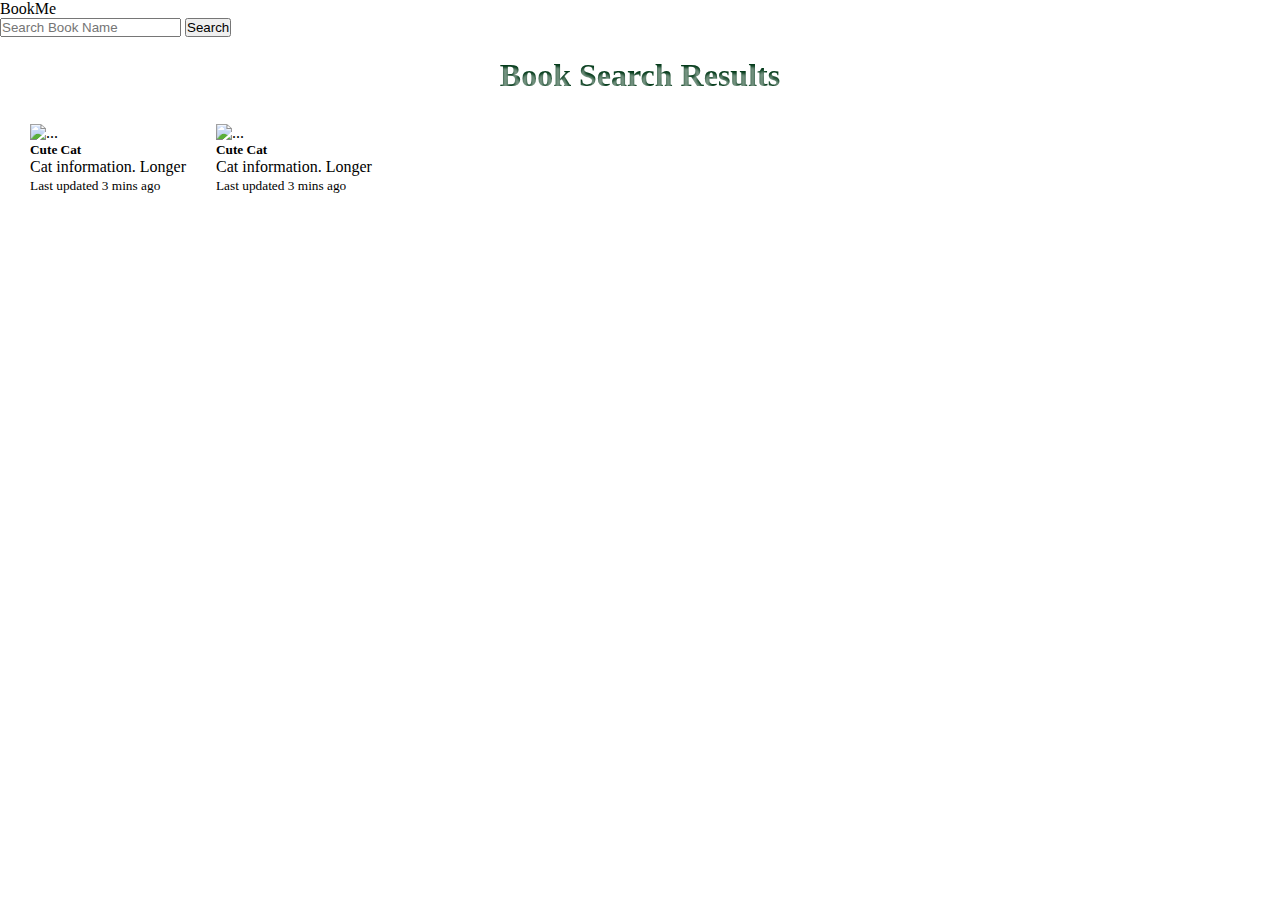
==== index.html @ 31a4ccb0 "first commit" ====
<!DOCTYPE html>
<html lang="en">
<head>
    <meta charset="UTF-8">
    <meta http-equiv="X-UA-Compatible" content="IE=edge">
    <meta name="viewport" content="width=device-width, initial-scale=1.0">
    <!-- CSS only -->
    <link href="https://cdn.jsdelivr.net/npm/bootstrap@5.1.3/dist/css/bootstrap.min.css" rel="stylesheet" integrity="sha384-1BmE4kWBq78iYhFldvKuhfTAU6auU8tT94WrHftjDbrCEXSU1oBoqyl2QvZ6jIW3" crossorigin="anonymous">
    <!-- JavaScript Bundle with Popper -->
    <script src="https://cdn.jsdelivr.net/npm/bootstrap@5.1.3/dist/js/bootstrap.bundle.min.js" integrity="sha384-ka7Sk0Gln4gmtz2MlQnikT1wXgYsOg+OMhuP+IlRH9sENBO0LRn5q+8nbTov4+1p" crossorigin="anonymous"></script>

    <link rel="stylesheet" href="./css/index.css">

    <title> Bookstore - assignment </title>
</head>
<body>
    <div class="Bookstore">
        <!-- Navigation Bar + search area for the books -->
        <nav class="navbar navbar-light bg-light">
            <div class="container-fluid">
              <a class="navbar-brand">BookMe</a>
              <form class="d-flex">
                <input class="form-control me-2" type="search" placeholder="Search Book Name" aria-label="Search">
                <button class="btn btn-outline-success" type="submit">Search</button>
              </form>
            </div>
          </nav>

        <!-- Main Page -->

        <!-- Page title -->
        <div class="Bookstore_Title">
            <h1>Book Search Results</h1>
        </div>
        <div class="Bookstore__SearchBar">
           
        <!-- results -->
        <div class="Results">
            <!-- search results -->
            <div class="Results__counter">
                <div class="card mb-3" style="max-width: 540px;">
                    <div class="row g-0">
                      <div class="col-md-4">
                        <img src="https://static01.nyt.com/images/2021/09/14/science/07CAT-STRIPES/07CAT-STRIPES-mediumSquareAt3X-v2.jpg"
                        class="img-fluid rounded-start" 
                        alt="...">
                      </div>
                      <div class="col-md-8">
                        <div class="card-body">
                          <h5 class="card-title">Cute Cat</h5>
                          <p class="card-text">Cat information. Longer</p>
                          <p class="card-text"><small class="text-muted">Last updated 3 mins ago</small></p>
                        </div>
                      </div>
                    </div>
                  </div>
            </div>
               <!-- search results -->
               <div class="Results__counter">
                <div class="card mb-3" style="max-width: 540px;">
                    <div class="row g-0">
                      <div class="col-md-4">
                        <img src="https://static01.nyt.com/images/2021/09/14/science/07CAT-STRIPES/07CAT-STRIPES-mediumSquareAt3X-v2.jpg"
                        class="img-fluid rounded-start" 
                        alt="...">
                      </div>
                      <div class="col-md-8">
                        <div class="card-body">
                          <h5 class="card-title">Cute Cat</h5>
                          <p class="card-text">Cat information. Longer</p>
                          <p class="card-text"><small class="text-muted">Last updated 3 mins ago</small></p>
                        </div>
                      </div>
                    </div>
                  </div>
            </div>
            <!-- end of Search Results -->
        </div>
        </div>
    </div>
</body>
</html>
---- css/index.css ----
/*

*/
*, ::before, ::after {
  margin: 0;
  padding: 0;
  -webkit-box-sizing: inherit;
          box-sizing: inherit;
}

body {
  -webkit-box-sizing: border-box;
          box-sizing: border-box;
  width: 100%;
}

.Bookstore_Title > h1 {
  text-align: center;
  margin-top: 20px;
  color: transparent;
  background: #003817;
  -webkit-background-clip: text;
  background-clip: text;
  text-shadow: 0px 3px 3px rgba(255, 255, 255, 0.5);
}

.Bookstore_Title > h1::after {
  contain: "";
  width: 50px;
  height: 2px;
}

.Bookstore__SearchBar {
  display: -webkit-box;
  display: -ms-flexbox;
  display: flex;
  -webkit-box-orient: horizontal;
  -webkit-box-direction: normal;
      -ms-flex-direction: row;
          flex-direction: row;
  -ms-flex-wrap: wrap;
      flex-wrap: wrap;
}

.Results {
  display: -webkit-box;
  display: -ms-flexbox;
  display: flex;
  -webkit-box-pack: start;
      -ms-flex-pack: start;
          justify-content: flex-start;
  -webkit-box-align: center;
      -ms-flex-align: center;
          align-items: center;
  position: relative;
  -webkit-box-orient: horizontal;
  -webkit-box-direction: normal;
      -ms-flex-direction: row;
          flex-direction: row;
  -ms-flex-wrap: wrap;
      flex-wrap: wrap;
  width: 95%;
  margin: 25px;
  padding: 5px;
  counter-reset: Book-result;
}

.Results__counter {
  display: -webkit-box;
  display: -ms-flexbox;
  display: flex;
  -webkit-box-pack: justify;
      -ms-flex-pack: justify;
          justify-content: space-between;
  -webkit-box-align: center;
      -ms-flex-align: center;
          align-items: center;
}

.Results__counter > div {
  margin-right: 30px;
}

@media only screen and (max-width: 1265px) {
  .Results > .Results__counter::before {
    counter-increment: Book-result;
    content: counter(Book-result) " ";
    display: -webkit-box;
    display: -ms-flexbox;
    display: flex;
    -webkit-box-pack: center;
        -ms-flex-pack: center;
            justify-content: center;
    -webkit-box-align: center;
        -ms-flex-align: center;
            align-items: center;
    margin: 20px;
    border: 2px solid black;
    border-radius: 0;
    height: 20%;
    width: 40%;
    font-size: 1.5em;
    background-color: #b00303;
    color: #abede0;
  }
}

@media only screen and (min-width: 1266px) {
  .Results > .Results__counter::before {
    content: " ";
    display: block;
  }
}
/*# sourceMappingURL=index.css.map */
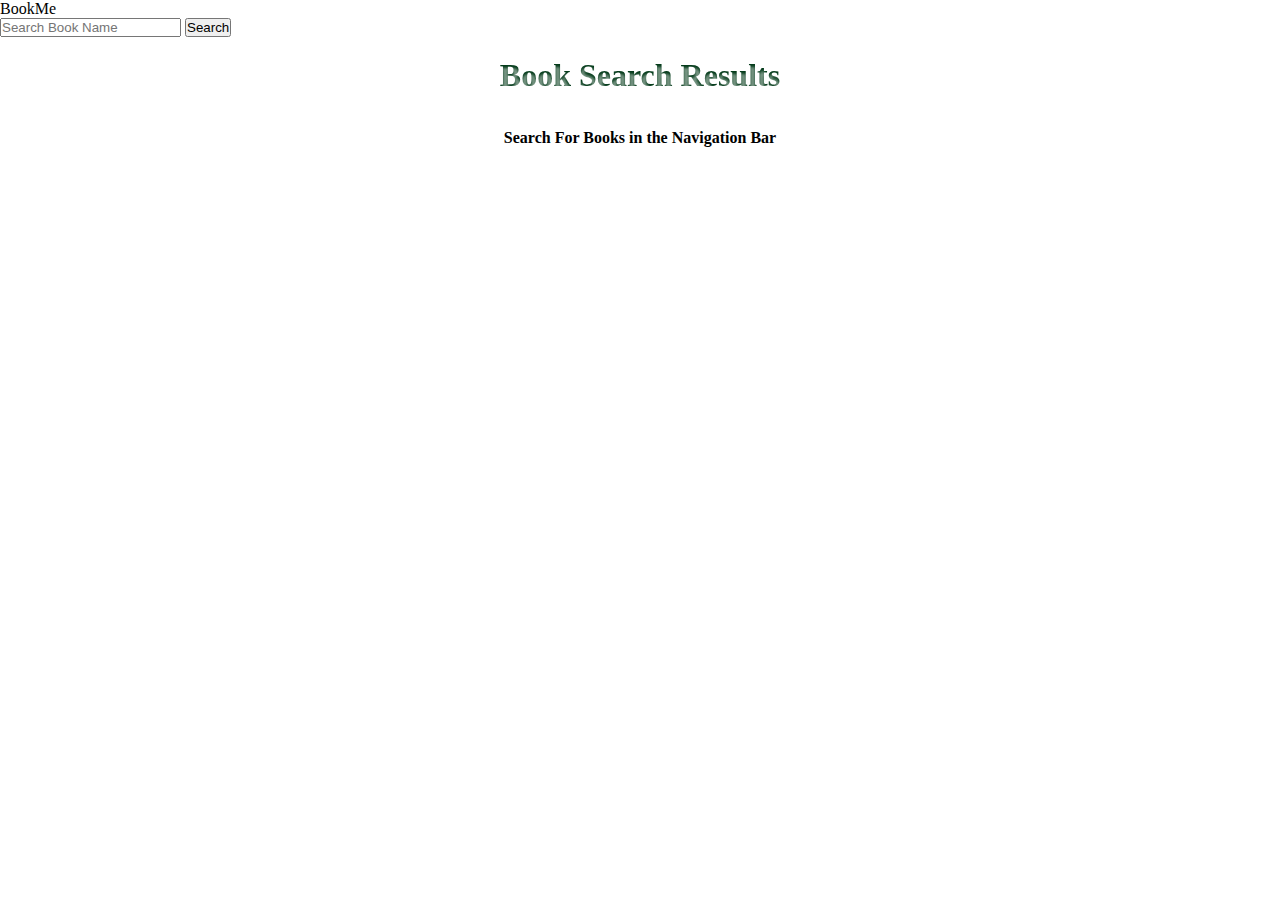
==== commit 040f1504: "second commit" ====
--- a/index.html
+++ b/index.html
@@ -10,6 +10,9 @@
     <script src="https://cdn.jsdelivr.net/npm/bootstrap@5.1.3/dist/js/bootstrap.bundle.min.js" integrity="sha384-ka7Sk0Gln4gmtz2MlQnikT1wXgYsOg+OMhuP+IlRH9sENBO0LRn5q+8nbTov4+1p" crossorigin="anonymous"></script>
 
     <link rel="stylesheet" href="./css/index.css">
+    <script src="jquery-3.5.1.min.js"></script>
+    <script src="https://ajax.googleapis.com/ajax/libs/jquery/3.5.1/jquery.min.js"></script>
+    <script src="./javascript/index.js"></script>
 
     <title> Bookstore - assignment </title>
 </head>
@@ -20,8 +23,8 @@
             <div class="container-fluid">
               <a class="navbar-brand">BookMe</a>
               <form class="d-flex">
-                <input class="form-control me-2" type="search" placeholder="Search Book Name" aria-label="Search">
-                <button class="btn btn-outline-success" type="submit">Search</button>
+                <input id="search_box" class="form-control me-2" type="search" placeholder="Search Book Name" aria-label="Search">
+                <button id="search_btn" class="btn btn-outline-success" type="submit">Search</button>
               </form>
             </div>
           </nav>
@@ -35,45 +38,11 @@
         <div class="Bookstore__SearchBar">
            
         <!-- results -->
-        <div class="Results">
+        <div id="Results" class="Results">
             <!-- search results -->
-            <div class="Results__counter">
-                <div class="card mb-3" style="max-width: 540px;">
-                    <div class="row g-0">
-                      <div class="col-md-4">
-                        <img src="https://static01.nyt.com/images/2021/09/14/science/07CAT-STRIPES/07CAT-STRIPES-mediumSquareAt3X-v2.jpg"
-                        class="img-fluid rounded-start" 
-                        alt="...">
-                      </div>
-                      <div class="col-md-8">
-                        <div class="card-body">
-                          <h5 class="card-title">Cute Cat</h5>
-                          <p class="card-text">Cat information. Longer</p>
-                          <p class="card-text"><small class="text-muted">Last updated 3 mins ago</small></p>
-                        </div>
-                      </div>
-                    </div>
-                  </div>
-            </div>
-               <!-- search results -->
-               <div class="Results__counter">
-                <div class="card mb-3" style="max-width: 540px;">
-                    <div class="row g-0">
-                      <div class="col-md-4">
-                        <img src="https://static01.nyt.com/images/2021/09/14/science/07CAT-STRIPES/07CAT-STRIPES-mediumSquareAt3X-v2.jpg"
-                        class="img-fluid rounded-start" 
-                        alt="...">
-                      </div>
-                      <div class="col-md-8">
-                        <div class="card-body">
-                          <h5 class="card-title">Cute Cat</h5>
-                          <p class="card-text">Cat information. Longer</p>
-                          <p class="card-text"><small class="text-muted">Last updated 3 mins ago</small></p>
-                        </div>
-                      </div>
-                    </div>
-                  </div>
-            </div>
+            <div>
+              <h4>Search For Books in the Navigation Bar</h4>
+            </div> 
             <!-- end of Search Results -->
         </div>
         </div>
--- a/css/index.css
+++ b/css/index.css
@@ -1,5 +1,5 @@
 /*
-
+        variables
 */
 *, ::before, ::after {
   margin: 0;
@@ -17,6 +17,7 @@
 .Bookstore_Title > h1 {
   text-align: center;
   margin-top: 20px;
+  margin-bottom: 30px;
   color: transparent;
   background: #003817;
   -webkit-background-clip: text;
@@ -46,9 +47,9 @@
   display: -webkit-box;
   display: -ms-flexbox;
   display: flex;
-  -webkit-box-pack: start;
-      -ms-flex-pack: start;
-          justify-content: flex-start;
+  -webkit-box-pack: center;
+      -ms-flex-pack: center;
+          justify-content: center;
   -webkit-box-align: center;
       -ms-flex-align: center;
           align-items: center;
@@ -60,7 +61,7 @@
   -ms-flex-wrap: wrap;
       flex-wrap: wrap;
   width: 95%;
-  margin: 25px;
+  margin: 0 auto;
   padding: 5px;
   counter-reset: Book-result;
 }
@@ -69,12 +70,13 @@
   display: -webkit-box;
   display: -ms-flexbox;
   display: flex;
-  -webkit-box-pack: justify;
-      -ms-flex-pack: justify;
-          justify-content: space-between;
+  -webkit-box-pack: center;
+      -ms-flex-pack: center;
+          justify-content: center;
   -webkit-box-align: center;
       -ms-flex-align: center;
           align-items: center;
+  width: 50%;
 }
 
 .Results__counter > div {
@@ -82,6 +84,22 @@
 }
 
 @media only screen and (max-width: 1265px) {
+  .col-md-4 > img {
+    height: 450px;
+    width: 100%;
+  }
+  .Results__counter {
+    display: -webkit-box;
+    display: -ms-flexbox;
+    display: flex;
+    -webkit-box-pack: start;
+        -ms-flex-pack: start;
+            justify-content: flex-start;
+    -webkit-box-align: center;
+        -ms-flex-align: center;
+            align-items: center;
+    width: 100%;
+  }
   .Results > .Results__counter::before {
     counter-increment: Book-result;
     content: counter(Book-result) " ";
@@ -97,8 +115,8 @@
     margin: 20px;
     border: 2px solid black;
     border-radius: 0;
-    height: 20%;
-    width: 40%;
+    height: 39px;
+    width: 36px;
     font-size: 1.5em;
     background-color: #b00303;
     color: #abede0;
@@ -106,6 +124,10 @@
 }
 
 @media only screen and (min-width: 1266px) {
+  .col-md-4 > img {
+    height: 300px;
+    width: 300px;
+  }
   .Results > .Results__counter::before {
     content: " ";
     display: block;
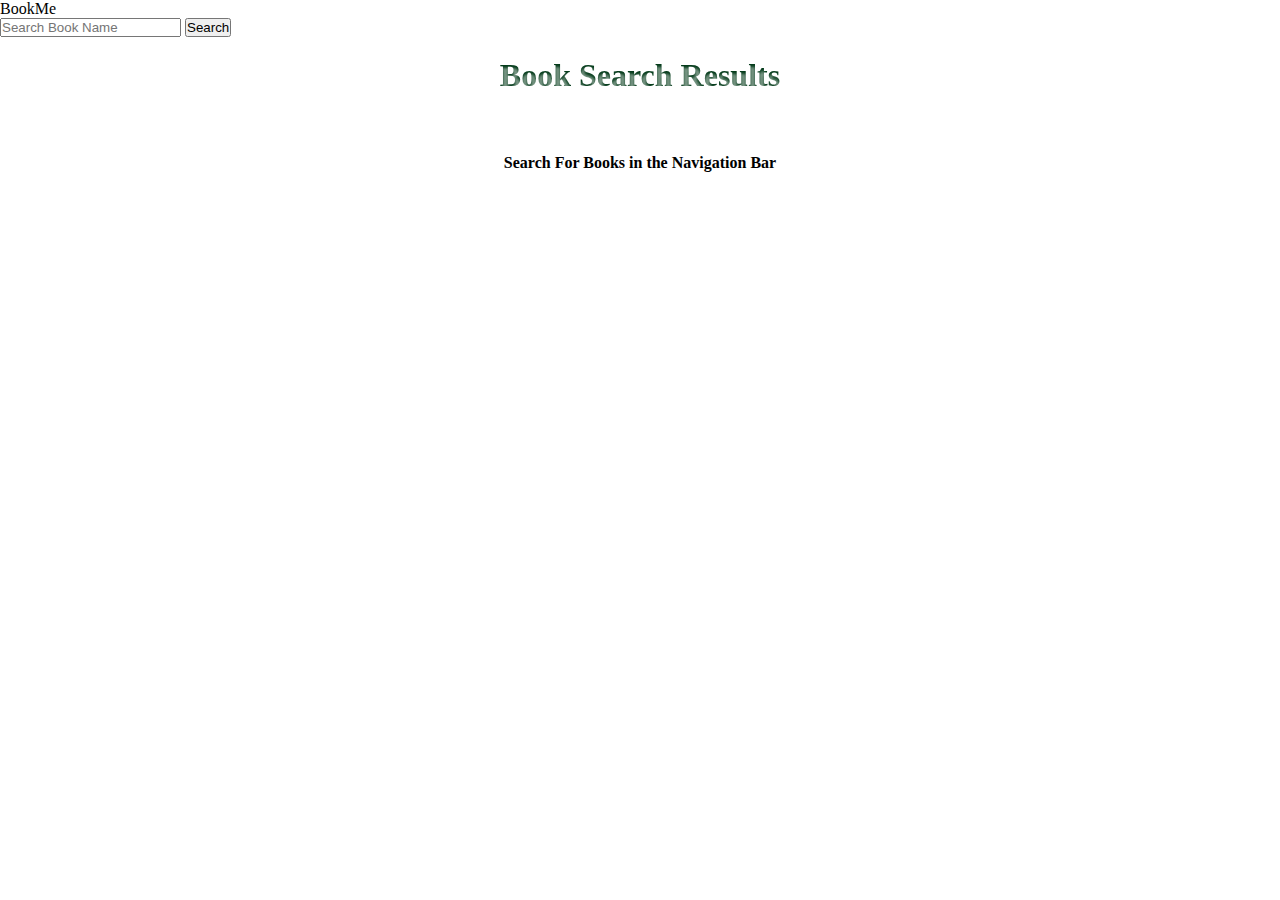
==== commit 480bc1eb: "final commit" ====
--- a/index.html
+++ b/index.html
@@ -38,13 +38,15 @@
         <div class="Bookstore__SearchBar">
            
         <!-- results -->
-        <div id="Results" class="Results">
-            <!-- search results -->
-            <div>
-              <h4>Search For Books in the Navigation Bar</h4>
-            </div> 
-            <!-- end of Search Results -->
-        </div>
+        <ul class="Results">
+           <div id="Results" class="Results">
+              <!-- search results -->
+              <div class="No_search">
+                <h4>Search For Books in the Navigation Bar</h4>
+              </div> 
+              <!-- end of Search Results -->
+           </div>
+       </ul>
         </div>
     </div>
 </body>
--- a/css/index.css
+++ b/css/index.css
@@ -14,6 +14,17 @@
   width: 100%;
 }
 
+ul {
+  list-style-type: none;
+  margin: 0;
+  padding: 0;
+  list-style: none;
+}
+
+ul li {
+  list-style: none;
+}
+
 .Bookstore_Title > h1 {
   text-align: center;
   margin-top: 20px;
@@ -22,6 +33,13 @@
   background: #003817;
   -webkit-background-clip: text;
   background-clip: text;
+  text-shadow: 0px 3px 3px rgba(255, 255, 255, 0.5);
+}
+
+.No_search > h4 {
+  text-align: center;
+  margin-top: 20px;
+  margin-bottom: 30px;
   text-shadow: 0px 3px 3px rgba(255, 255, 255, 0.5);
 }
 
@@ -66,6 +84,18 @@
   counter-reset: Book-result;
 }
 
+ul {
+  width: 100%;
+  margin: 0;
+  padding: 0;
+}
+
+ul li {
+  width: 100%;
+  margin: 0;
+  padding: 0;
+}
+
 .Results__counter {
   display: -webkit-box;
   display: -ms-flexbox;
@@ -76,7 +106,7 @@
   -webkit-box-align: center;
       -ms-flex-align: center;
           align-items: center;
-  width: 50%;
+  width: 100%;
 }
 
 .Results__counter > div {
@@ -85,8 +115,20 @@
 
 @media only screen and (max-width: 1265px) {
   .col-md-4 > img {
-    height: 450px;
+    height: 303px;
     width: 100%;
+  }
+  .Results__pair {
+    width: 100%;
+    display: -webkit-box;
+    display: -ms-flexbox;
+    display: flex;
+    -webkit-box-orient: vertical;
+    -webkit-box-direction: normal;
+        -ms-flex-direction: column;
+            flex-direction: column;
+    -ms-flex-wrap: wrap;
+        flex-wrap: wrap;
   }
   .Results__counter {
     display: -webkit-box;
@@ -100,7 +142,7 @@
             align-items: center;
     width: 100%;
   }
-  .Results > .Results__counter::before {
+  .Results__counter::before {
     counter-increment: Book-result;
     content: counter(Book-result) " ";
     display: -webkit-box;
@@ -124,6 +166,16 @@
 }
 
 @media only screen and (min-width: 1266px) {
+  .Results__pair {
+    width: 100%;
+    display: -webkit-box;
+    display: -ms-flexbox;
+    display: flex;
+    -webkit-box-orient: horizontal;
+    -webkit-box-direction: normal;
+        -ms-flex-direction: row;
+            flex-direction: row;
+  }
   .col-md-4 > img {
     height: 300px;
     width: 300px;
